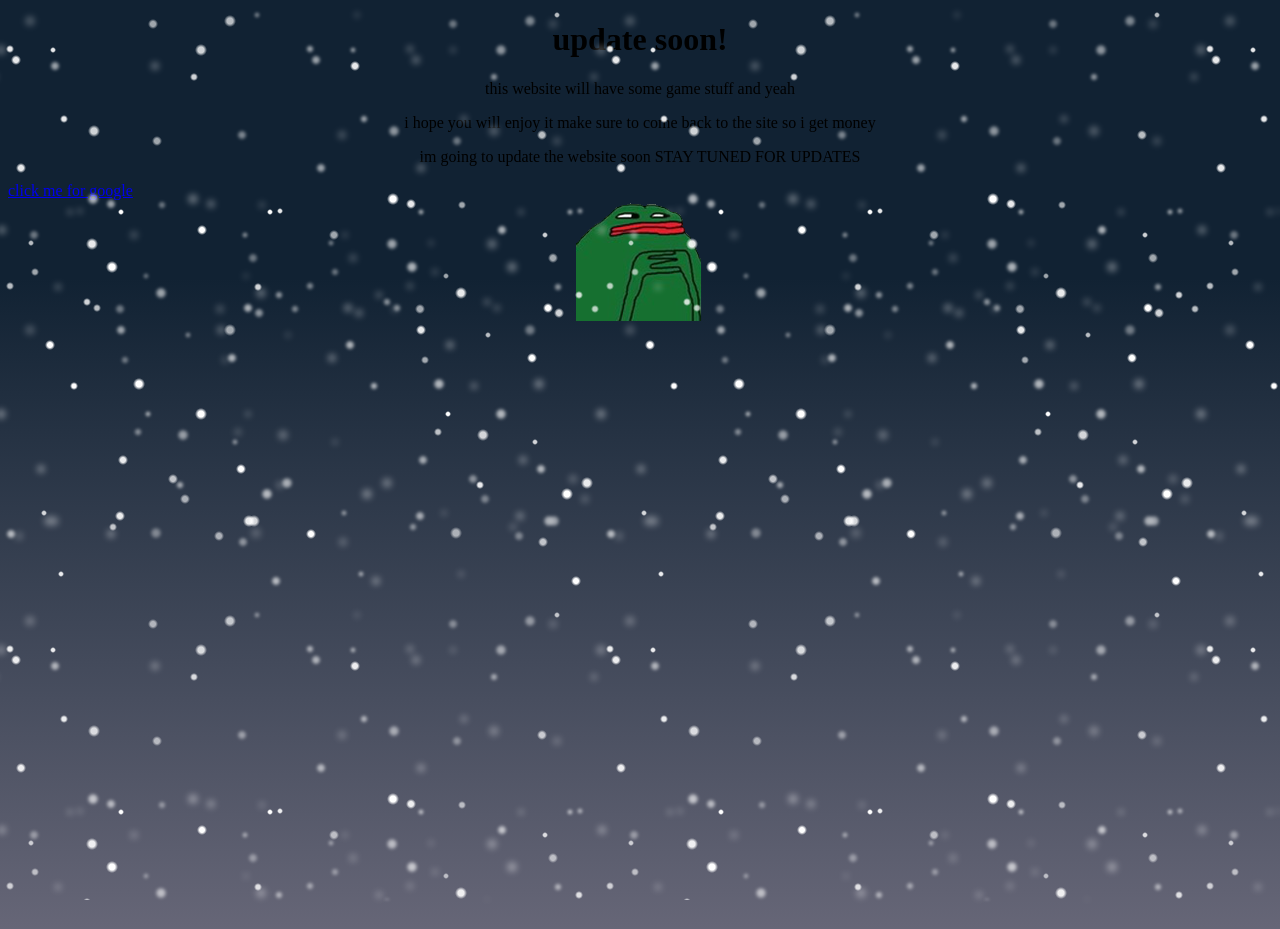
==== index.html @ 511dcdc3 "cool favicon icon code :D very cool" ====
<!DOCTYPE html>
<html>
    <head>
        <meta charset="utf-8">
        <meta http-equiv="X-UA-Compatible" content="IE=edge">
        <title>landon is the best</title>
        <meta name="description" content="">
        <meta name="viewport" content="width=device-width, initial-scale=1">
        <link rel="stylesheet" href="style.css">
        <link rel="icon" type="image/x-icon" href="favicon.ico">
    </head>
    <body>
        <h1 class="joe">update soon!</h1>
        <p class="jim">this website will have some game stuff and yeah</p>
        <p class="jim">i hope you will enjoy it make sure to come back to the site so i get money</p>
        <p class="jim">im going to update the website soon STAY TUNED FOR UPDATES</p>
        <a href="https://google.com">click me for google</a>
        <div class="snow"></div>
        
        <script src="" async defer></script>
        <div class = "jim"><img src = "hmmmsus.png" ></img></div>
    </body>

</html>
---- style.css ----
.joe{
    font-size: 90;
    font-weight: bolder;
    font-family: 'Times New Roman', Times, serif;
    text-align: center;
}
.jim{
    text-align: center;
}

.chuck{
    align-content: center;
}

body {
	height: 100vh;
	background: linear-gradient(#123 30%, #667);
	overflow: hidden;
}

.snow, .snow:before, .snow:after {
	position: absolute;
	top: -600px;
	left: 0;
	bottom: 0;
	right: 0;
	background-image: radial-gradient(5px 5px at 532px 358px, white 50%, rgba(0, 0, 0, 0)), radial-gradient(5px 5px at 241px 469px, white 50%, rgba(0, 0, 0, 0)), radial-gradient(4px 4px at 87px 302px, rgba(255, 255, 255, 0.8) 50%, rgba(0, 0, 0, 0)), radial-gradient(5px 5px at 542px 135px, rgba(255, 255, 255, 0.7) 50%, rgba(0, 0, 0, 0)), radial-gradient(6px 6px at 201px 50px, rgba(255, 255, 255, 0.8) 50%, rgba(0, 0, 0, 0)), radial-gradient(6px 6px at 393px 199px, white 50%, rgba(0, 0, 0, 0)), radial-gradient(4px 4px at 10px 286px, rgba(255, 255, 255, 0.7) 50%, rgba(0, 0, 0, 0)), radial-gradient(5px 5px at 553px 258px, rgba(255, 255, 255, 0.6) 50%, rgba(0, 0, 0, 0)), radial-gradient(5px 5px at 153px 24px, rgba(255, 255, 255, 0.6) 50%, rgba(0, 0, 0, 0)), radial-gradient(4px 4px at 35px 272px, rgba(255, 255, 255, 0.6) 50%, rgba(0, 0, 0, 0)), radial-gradient(5px 5px at 559px 313px, rgba(255, 255, 255, 0.8) 50%, rgba(0, 0, 0, 0)), radial-gradient(6px 6px at 587px 483px, rgba(255, 255, 255, 0.9) 50%, rgba(0, 0, 0, 0)), radial-gradient(6px 6px at 201px 414px, white 50%, rgba(0, 0, 0, 0)), radial-gradient(5px 5px at 185px 499px, rgba(255, 255, 255, 0.6) 50%, rgba(0, 0, 0, 0)), radial-gradient(3px 3px at 44px 513px, rgba(255, 255, 255, 0.8) 50%, rgba(0, 0, 0, 0)), radial-gradient(3px 3px at 446px 276px, rgba(255, 255, 255, 0.6) 50%, rgba(0, 0, 0, 0)), radial-gradient(5px 5px at 355px 66px, rgba(255, 255, 255, 0.9) 50%, rgba(0, 0, 0, 0)), radial-gradient(3px 3px at 121px 212px, white 50%, rgba(0, 0, 0, 0)), radial-gradient(6px 6px at 461px 293px, rgba(255, 255, 255, 0.9) 50%, rgba(0, 0, 0, 0)), radial-gradient(3px 3px at 270px 212px, white 50%, rgba(0, 0, 0, 0)), radial-gradient(4px 4px at 74px 386px, white 50%, rgba(0, 0, 0, 0)), radial-gradient(5px 5px at 50px 345px, white 50%, rgba(0, 0, 0, 0)), radial-gradient(5px 5px at 334px 235px, rgba(255, 255, 255, 0.6) 50%, rgba(0, 0, 0, 0)), radial-gradient(3px 3px at 61px 574px, rgba(255, 255, 255, 0.9) 50%, rgba(0, 0, 0, 0)), radial-gradient(3px 3px at 280px 211px, rgba(255, 255, 255, 0.9) 50%, rgba(0, 0, 0, 0)), radial-gradient(5px 5px at 157px 141px, rgba(255, 255, 255, 0.6) 50%, rgba(0, 0, 0, 0)), radial-gradient(3px 3px at 545px 235px, rgba(255, 255, 255, 0.8) 50%, rgba(0, 0, 0, 0)), radial-gradient(4px 4px at 579px 295px, rgba(255, 255, 255, 0.8) 50%, rgba(0, 0, 0, 0)), radial-gradient(6px 6px at 254px 521px, rgba(255, 255, 255, 0.8) 50%, rgba(0, 0, 0, 0)), radial-gradient(5px 5px at 120px 516px, rgba(255, 255, 255, 0.9) 50%, rgba(0, 0, 0, 0)), radial-gradient(4px 4px at 64px 119px, rgba(255, 255, 255, 0.9) 50%, rgba(0, 0, 0, 0)), radial-gradient(4px 4px at 462px 205px, rgba(255, 255, 255, 0.6) 50%, rgba(0, 0, 0, 0)), radial-gradient(4px 4px at 425px 360px, rgba(255, 255, 255, 0.6) 50%, rgba(0, 0, 0, 0)), radial-gradient(4px 4px at 113px 527px, rgba(255, 255, 255, 0.7) 50%, rgba(0, 0, 0, 0)), radial-gradient(3px 3px at 448px 414px, white 50%, rgba(0, 0, 0, 0)), radial-gradient(5px 5px at 411px 204px, rgba(255, 255, 255, 0.9) 50%, rgba(0, 0, 0, 0)), radial-gradient(5px 5px at 16px 60px, rgba(255, 255, 255, 0.9) 50%, rgba(0, 0, 0, 0)), radial-gradient(5px 5px at 123px 460px, rgba(255, 255, 255, 0.9) 50%, rgba(0, 0, 0, 0)), radial-gradient(5px 5px at 173px 479px, rgba(255, 255, 255, 0.7) 50%, rgba(0, 0, 0, 0)), radial-gradient(5px 5px at 576px 581px, white 50%, rgba(0, 0, 0, 0)), radial-gradient(5px 5px at 420px 309px, rgba(255, 255, 255, 0.6) 50%, rgba(0, 0, 0, 0)), radial-gradient(5px 5px at 311px 534px, white 50%, rgba(0, 0, 0, 0)), radial-gradient(4px 4px at 258px 287px, rgba(255, 255, 255, 0.8) 50%, rgba(0, 0, 0, 0)), radial-gradient(6px 6px at 92px 244px, rgba(255, 255, 255, 0.9) 50%, rgba(0, 0, 0, 0)), radial-gradient(3px 3px at 488px 335px, rgba(255, 255, 255, 0.7) 50%, rgba(0, 0, 0, 0)), radial-gradient(5px 5px at 202px 230px, white 50%, rgba(0, 0, 0, 0)), radial-gradient(6px 6px at 112px 267px, white 50%, rgba(0, 0, 0, 0)), radial-gradient(5px 5px at 219px 536px, rgba(255, 255, 255, 0.6) 50%, rgba(0, 0, 0, 0)), radial-gradient(5px 5px at 543px 542px, rgba(255, 255, 255, 0.7) 50%, rgba(0, 0, 0, 0)), radial-gradient(3px 3px at 31px 243px, rgba(255, 255, 255, 0.7) 50%, rgba(0, 0, 0, 0)), radial-gradient(5px 5px at 21px 168px, rgba(255, 255, 255, 0.9) 50%, rgba(0, 0, 0, 0)), radial-gradient(6px 6px at 456px 533px, rgba(255, 255, 255, 0.6) 50%, rgba(0, 0, 0, 0)), radial-gradient(3px 3px at 53px 50px, rgba(255, 255, 255, 0.9) 50%, rgba(0, 0, 0, 0)), radial-gradient(6px 6px at 94px 131px, rgba(255, 255, 255, 0.8) 50%, rgba(0, 0, 0, 0)), radial-gradient(6px 6px at 249px 521px, rgba(255, 255, 255, 0.9) 50%, rgba(0, 0, 0, 0)), radial-gradient(6px 6px at 567px 494px, white 50%, rgba(0, 0, 0, 0)), radial-gradient(4px 4px at 97px 308px, rgba(255, 255, 255, 0.7) 50%, rgba(0, 0, 0, 0)), radial-gradient(6px 6px at 483px 435px, rgba(255, 255, 255, 0.8) 50%, rgba(0, 0, 0, 0)), radial-gradient(3px 3px at 557px 15px, rgba(255, 255, 255, 0.7) 50%, rgba(0, 0, 0, 0)), radial-gradient(6px 6px at 230px 21px, rgba(255, 255, 255, 0.7) 50%, rgba(0, 0, 0, 0)), radial-gradient(5px 5px at 548px 308px, white 50%, rgba(0, 0, 0, 0)), radial-gradient(4px 4px at 438px 432px, rgba(255, 255, 255, 0.7) 50%, rgba(0, 0, 0, 0)), radial-gradient(4px 4px at 480px 485px, rgba(255, 255, 255, 0.9) 50%, rgba(0, 0, 0, 0)), radial-gradient(5px 5px at 421px 330px, rgba(255, 255, 255, 0.9) 50%, rgba(0, 0, 0, 0)), radial-gradient(4px 4px at 194px 77px, rgba(255, 255, 255, 0.8) 50%, rgba(0, 0, 0, 0)), radial-gradient(4px 4px at 595px 309px, rgba(255, 255, 255, 0.7) 50%, rgba(0, 0, 0, 0)), radial-gradient(3px 3px at 535px 442px, rgba(255, 255, 255, 0.8) 50%, rgba(0, 0, 0, 0)), radial-gradient(4px 4px at 10px 49px, rgba(255, 255, 255, 0.9) 50%, rgba(0, 0, 0, 0)), radial-gradient(6px 6px at 139px 384px, white 50%, rgba(0, 0, 0, 0)), radial-gradient(6px 6px at 230px 330px, rgba(255, 255, 255, 0.6) 50%, rgba(0, 0, 0, 0));
	background-size: 600px 600px;
	animation: snow 3s linear infinite;
	content: "";
    pointer-events: none;
}
.snow:after {
	margin-left: -200px;
	opacity: .4;
	animation-duration: 6s;
	animation-direction: reverse;
	filter: blur(3px);
}
.snow:before {
	animation-duration: 9s;
	animation-direction: reverse;
	margin-left: -300px;
	opacity: .65;
	filter: blur(1.5px);
}
@keyframes snow {
	to {
		transform: translateY(600px);
	}
}
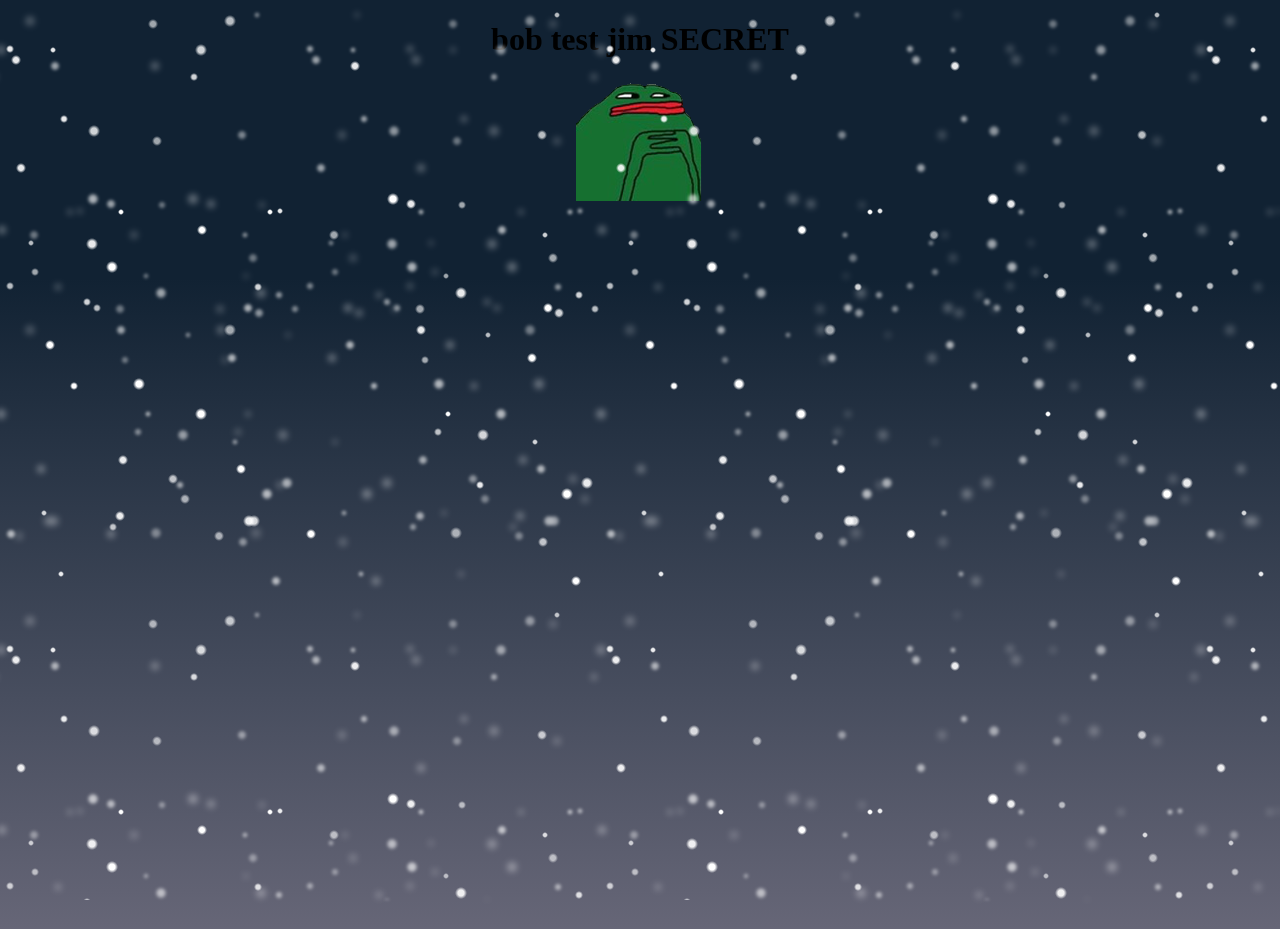
==== commit 68bfe034: "SECRET PAGE ADDED" ====
--- a/index.html
+++ b/index.html
@@ -10,11 +10,7 @@
         <link rel="icon" type="image/x-icon" href="favicon.ico">
     </head>
     <body>
-        <h1 class="joe">update soon!</h1>
-        <p class="jim">this website will have some game stuff and yeah</p>
-        <p class="jim">i hope you will enjoy it make sure to come back to the site so i get money</p>
-        <p class="jim">im going to update the website soon STAY TUNED FOR UPDATES</p>
-        <a href="https://google.com">click me for google</a>
+        <h1 class="joe">bob test jim SECRET</h1>
         <div class="snow"></div>
         
         <script src="" async defer></script>
@@ -23,3 +19,4 @@
 
 </html>
 
+
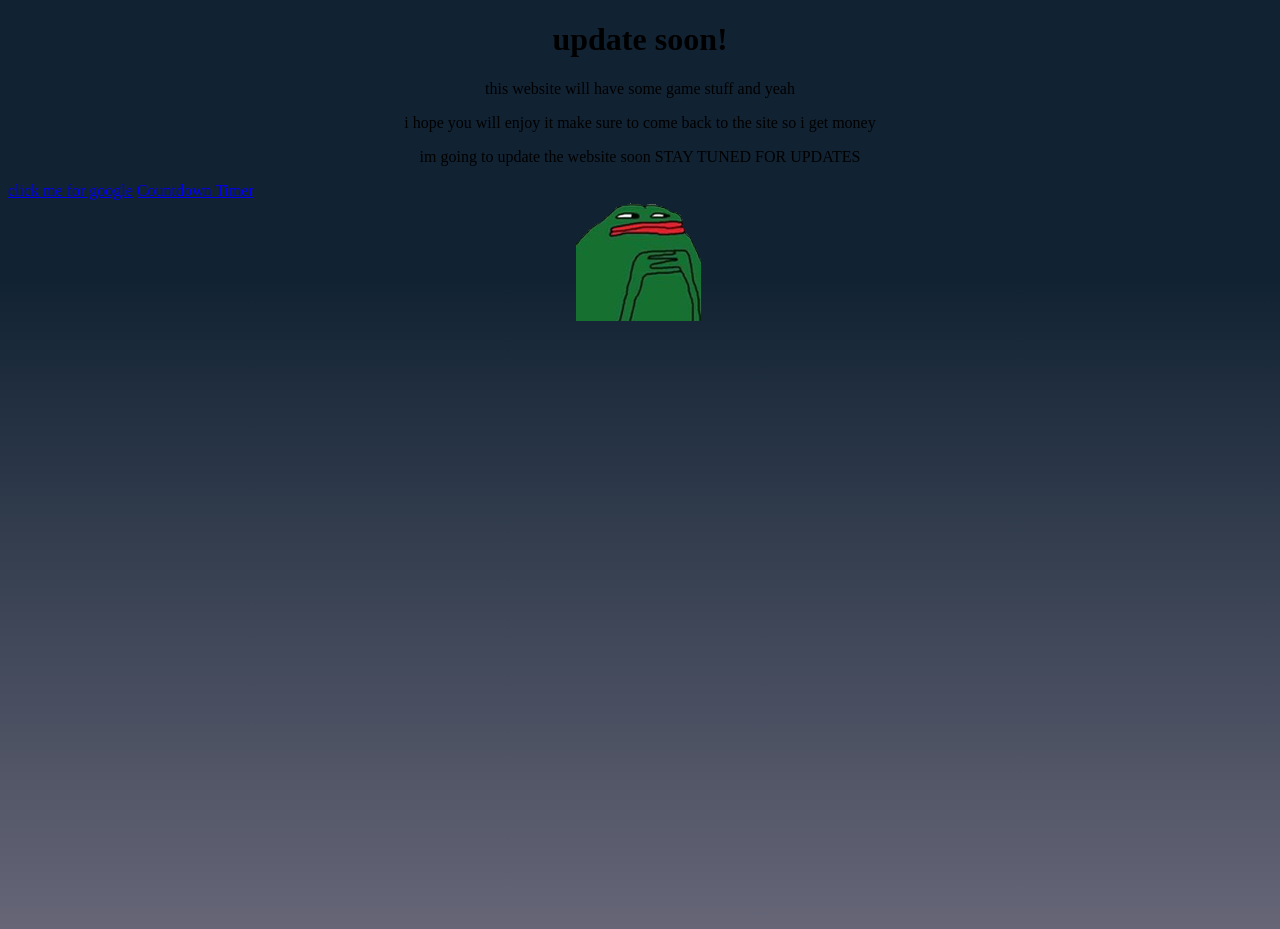
==== commit ab4d281d: "Update index.html with countdown timer and script Added countdown timer link and updated script sour" ====
--- a/index.html
+++ b/index.html
@@ -10,7 +10,13 @@
         <link rel="icon" type="image/x-icon" href="favicon.ico">
     </head>
     <body>
-        <h1 class="joe">bob test jim SECRET</h1>
+        <h1 class="joe">update soon!</h1>
+        <p class="jim">this website will have some game stuff and yeah</p>
+        <p class="jim">i hope you will enjoy it make sure to come back to the site so i get money</p>
+        <p class="jim">im going to update the website soon STAY TUNED FOR UPDATES</p>
+        <a href="https://google.com">click me for google</a>
+        <script src="https://cdn.logwork.com/widget/countdown.js"></script>
+<a href="https://logwork.com/countdown-timer" class="countdown-timer" data-timezone="America/New_York" data-date="2027-01-01 20:00">Countdown Timer</a>
         <div class="snow"></div>
         
         <script src="" async defer></script>
--- a/style.css
+++ b/style.css
@@ -18,35 +18,3 @@
 	background: linear-gradient(#123 30%, #667);
 	overflow: hidden;
 }
-
-.snow, .snow:before, .snow:after {
-	position: absolute;
-	top: -600px;
-	left: 0;
-	bottom: 0;
-	right: 0;
-	background-image: radial-gradient(5px 5px at 532px 358px, white 50%, rgba(0, 0, 0, 0)), radial-gradient(5px 5px at 241px 469px, white 50%, rgba(0, 0, 0, 0)), radial-gradient(4px 4px at 87px 302px, rgba(255, 255, 255, 0.8) 50%, rgba(0, 0, 0, 0)), radial-gradient(5px 5px at 542px 135px, rgba(255, 255, 255, 0.7) 50%, rgba(0, 0, 0, 0)), radial-gradient(6px 6px at 201px 50px, rgba(255, 255, 255, 0.8) 50%, rgba(0, 0, 0, 0)), radial-gradient(6px 6px at 393px 199px, white 50%, rgba(0, 0, 0, 0)), radial-gradient(4px 4px at 10px 286px, rgba(255, 255, 255, 0.7) 50%, rgba(0, 0, 0, 0)), radial-gradient(5px 5px at 553px 258px, rgba(255, 255, 255, 0.6) 50%, rgba(0, 0, 0, 0)), radial-gradient(5px 5px at 153px 24px, rgba(255, 255, 255, 0.6) 50%, rgba(0, 0, 0, 0)), radial-gradient(4px 4px at 35px 272px, rgba(255, 255, 255, 0.6) 50%, rgba(0, 0, 0, 0)), radial-gradient(5px 5px at 559px 313px, rgba(255, 255, 255, 0.8) 50%, rgba(0, 0, 0, 0)), radial-gradient(6px 6px at 587px 483px, rgba(255, 255, 255, 0.9) 50%, rgba(0, 0, 0, 0)), radial-gradient(6px 6px at 201px 414px, white 50%, rgba(0, 0, 0, 0)), radial-gradient(5px 5px at 185px 499px, rgba(255, 255, 255, 0.6) 50%, rgba(0, 0, 0, 0)), radial-gradient(3px 3px at 44px 513px, rgba(255, 255, 255, 0.8) 50%, rgba(0, 0, 0, 0)), radial-gradient(3px 3px at 446px 276px, rgba(255, 255, 255, 0.6) 50%, rgba(0, 0, 0, 0)), radial-gradient(5px 5px at 355px 66px, rgba(255, 255, 255, 0.9) 50%, rgba(0, 0, 0, 0)), radial-gradient(3px 3px at 121px 212px, white 50%, rgba(0, 0, 0, 0)), radial-gradient(6px 6px at 461px 293px, rgba(255, 255, 255, 0.9) 50%, rgba(0, 0, 0, 0)), radial-gradient(3px 3px at 270px 212px, white 50%, rgba(0, 0, 0, 0)), radial-gradient(4px 4px at 74px 386px, white 50%, rgba(0, 0, 0, 0)), radial-gradient(5px 5px at 50px 345px, white 50%, rgba(0, 0, 0, 0)), radial-gradient(5px 5px at 334px 235px, rgba(255, 255, 255, 0.6) 50%, rgba(0, 0, 0, 0)), radial-gradient(3px 3px at 61px 574px, rgba(255, 255, 255, 0.9) 50%, rgba(0, 0, 0, 0)), radial-gradient(3px 3px at 280px 211px, rgba(255, 255, 255, 0.9) 50%, rgba(0, 0, 0, 0)), radial-gradient(5px 5px at 157px 141px, rgba(255, 255, 255, 0.6) 50%, rgba(0, 0, 0, 0)), radial-gradient(3px 3px at 545px 235px, rgba(255, 255, 255, 0.8) 50%, rgba(0, 0, 0, 0)), radial-gradient(4px 4px at 579px 295px, rgba(255, 255, 255, 0.8) 50%, rgba(0, 0, 0, 0)), radial-gradient(6px 6px at 254px 521px, rgba(255, 255, 255, 0.8) 50%, rgba(0, 0, 0, 0)), radial-gradient(5px 5px at 120px 516px, rgba(255, 255, 255, 0.9) 50%, rgba(0, 0, 0, 0)), radial-gradient(4px 4px at 64px 119px, rgba(255, 255, 255, 0.9) 50%, rgba(0, 0, 0, 0)), radial-gradient(4px 4px at 462px 205px, rgba(255, 255, 255, 0.6) 50%, rgba(0, 0, 0, 0)), radial-gradient(4px 4px at 425px 360px, rgba(255, 255, 255, 0.6) 50%, rgba(0, 0, 0, 0)), radial-gradient(4px 4px at 113px 527px, rgba(255, 255, 255, 0.7) 50%, rgba(0, 0, 0, 0)), radial-gradient(3px 3px at 448px 414px, white 50%, rgba(0, 0, 0, 0)), radial-gradient(5px 5px at 411px 204px, rgba(255, 255, 255, 0.9) 50%, rgba(0, 0, 0, 0)), radial-gradient(5px 5px at 16px 60px, rgba(255, 255, 255, 0.9) 50%, rgba(0, 0, 0, 0)), radial-gradient(5px 5px at 123px 460px, rgba(255, 255, 255, 0.9) 50%, rgba(0, 0, 0, 0)), radial-gradient(5px 5px at 173px 479px, rgba(255, 255, 255, 0.7) 50%, rgba(0, 0, 0, 0)), radial-gradient(5px 5px at 576px 581px, white 50%, rgba(0, 0, 0, 0)), radial-gradient(5px 5px at 420px 309px, rgba(255, 255, 255, 0.6) 50%, rgba(0, 0, 0, 0)), radial-gradient(5px 5px at 311px 534px, white 50%, rgba(0, 0, 0, 0)), radial-gradient(4px 4px at 258px 287px, rgba(255, 255, 255, 0.8) 50%, rgba(0, 0, 0, 0)), radial-gradient(6px 6px at 92px 244px, rgba(255, 255, 255, 0.9) 50%, rgba(0, 0, 0, 0)), radial-gradient(3px 3px at 488px 335px, rgba(255, 255, 255, 0.7) 50%, rgba(0, 0, 0, 0)), radial-gradient(5px 5px at 202px 230px, white 50%, rgba(0, 0, 0, 0)), radial-gradient(6px 6px at 112px 267px, white 50%, rgba(0, 0, 0, 0)), radial-gradient(5px 5px at 219px 536px, rgba(255, 255, 255, 0.6) 50%, rgba(0, 0, 0, 0)), radial-gradient(5px 5px at 543px 542px, rgba(255, 255, 255, 0.7) 50%, rgba(0, 0, 0, 0)), radial-gradient(3px 3px at 31px 243px, rgba(255, 255, 255, 0.7) 50%, rgba(0, 0, 0, 0)), radial-gradient(5px 5px at 21px 168px, rgba(255, 255, 255, 0.9) 50%, rgba(0, 0, 0, 0)), radial-gradient(6px 6px at 456px 533px, rgba(255, 255, 255, 0.6) 50%, rgba(0, 0, 0, 0)), radial-gradient(3px 3px at 53px 50px, rgba(255, 255, 255, 0.9) 50%, rgba(0, 0, 0, 0)), radial-gradient(6px 6px at 94px 131px, rgba(255, 255, 255, 0.8) 50%, rgba(0, 0, 0, 0)), radial-gradient(6px 6px at 249px 521px, rgba(255, 255, 255, 0.9) 50%, rgba(0, 0, 0, 0)), radial-gradient(6px 6px at 567px 494px, white 50%, rgba(0, 0, 0, 0)), radial-gradient(4px 4px at 97px 308px, rgba(255, 255, 255, 0.7) 50%, rgba(0, 0, 0, 0)), radial-gradient(6px 6px at 483px 435px, rgba(255, 255, 255, 0.8) 50%, rgba(0, 0, 0, 0)), radial-gradient(3px 3px at 557px 15px, rgba(255, 255, 255, 0.7) 50%, rgba(0, 0, 0, 0)), radial-gradient(6px 6px at 230px 21px, rgba(255, 255, 255, 0.7) 50%, rgba(0, 0, 0, 0)), radial-gradient(5px 5px at 548px 308px, white 50%, rgba(0, 0, 0, 0)), radial-gradient(4px 4px at 438px 432px, rgba(255, 255, 255, 0.7) 50%, rgba(0, 0, 0, 0)), radial-gradient(4px 4px at 480px 485px, rgba(255, 255, 255, 0.9) 50%, rgba(0, 0, 0, 0)), radial-gradient(5px 5px at 421px 330px, rgba(255, 255, 255, 0.9) 50%, rgba(0, 0, 0, 0)), radial-gradient(4px 4px at 194px 77px, rgba(255, 255, 255, 0.8) 50%, rgba(0, 0, 0, 0)), radial-gradient(4px 4px at 595px 309px, rgba(255, 255, 255, 0.7) 50%, rgba(0, 0, 0, 0)), radial-gradient(3px 3px at 535px 442px, rgba(255, 255, 255, 0.8) 50%, rgba(0, 0, 0, 0)), radial-gradient(4px 4px at 10px 49px, rgba(255, 255, 255, 0.9) 50%, rgba(0, 0, 0, 0)), radial-gradient(6px 6px at 139px 384px, white 50%, rgba(0, 0, 0, 0)), radial-gradient(6px 6px at 230px 330px, rgba(255, 255, 255, 0.6) 50%, rgba(0, 0, 0, 0));
-	background-size: 600px 600px;
-	animation: snow 3s linear infinite;
-	content: "";
-    pointer-events: none;
-}
-.snow:after {
-	margin-left: -200px;
-	opacity: .4;
-	animation-duration: 6s;
-	animation-direction: reverse;
-	filter: blur(3px);
-}
-.snow:before {
-	animation-duration: 9s;
-	animation-direction: reverse;
-	margin-left: -300px;
-	opacity: .65;
-	filter: blur(1.5px);
-}
-@keyframes snow {
-	to {
-		transform: translateY(600px);
-	}
-}
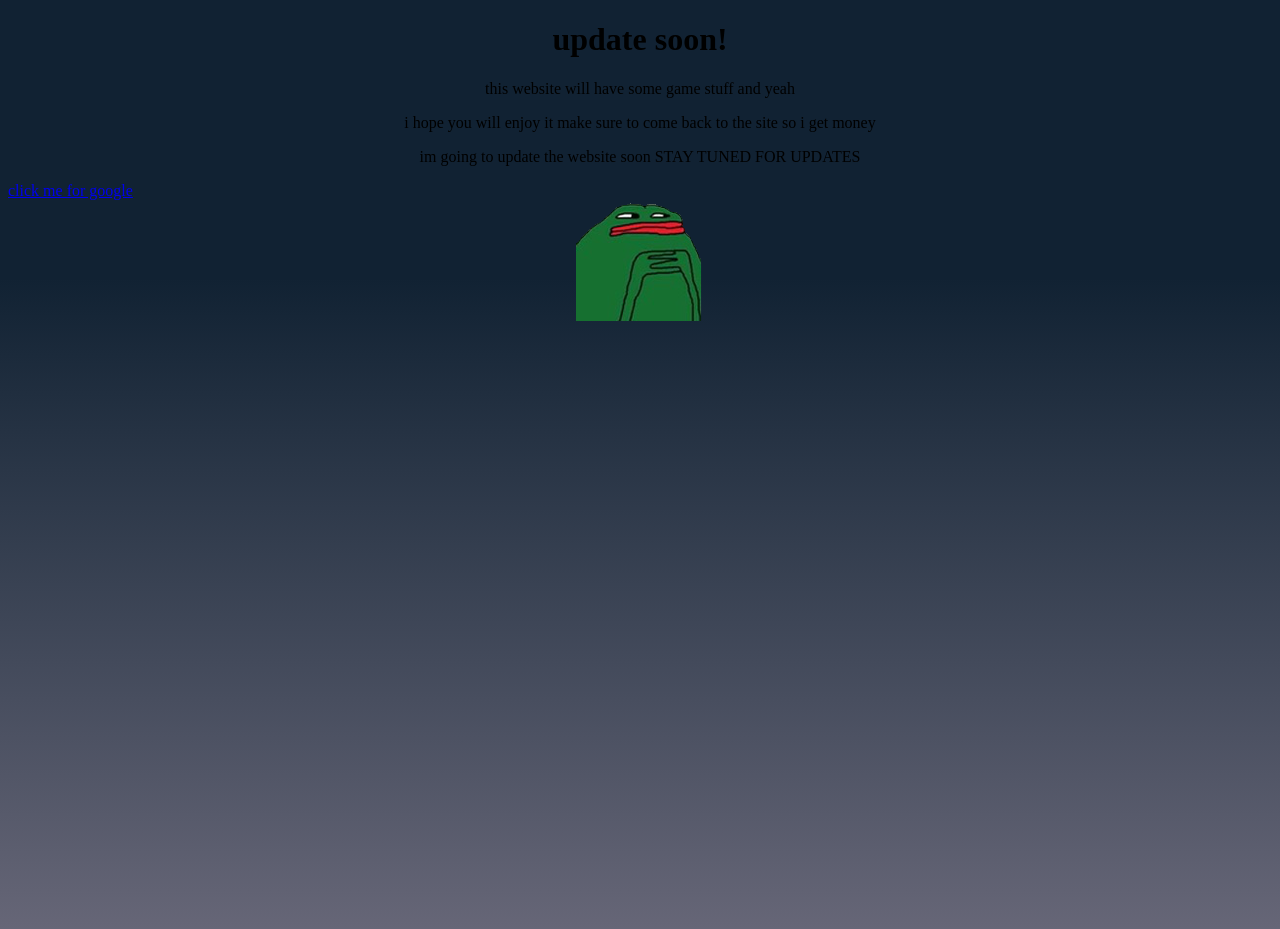
==== commit 23400fe5: "Clean up index.html by removing unnecessary elements Removed unused script and countdown timer link." ====
--- a/index.html
+++ b/index.html
@@ -15,8 +15,6 @@
         <p class="jim">i hope you will enjoy it make sure to come back to the site so i get money</p>
         <p class="jim">im going to update the website soon STAY TUNED FOR UPDATES</p>
         <a href="https://google.com">click me for google</a>
-        <script src="https://cdn.logwork.com/widget/countdown.js"></script>
-<a href="https://logwork.com/countdown-timer" class="countdown-timer" data-timezone="America/New_York" data-date="2027-01-01 20:00">Countdown Timer</a>
         <div class="snow"></div>
         
         <script src="" async defer></script>
@@ -26,3 +24,4 @@
 </html>
 
 
+
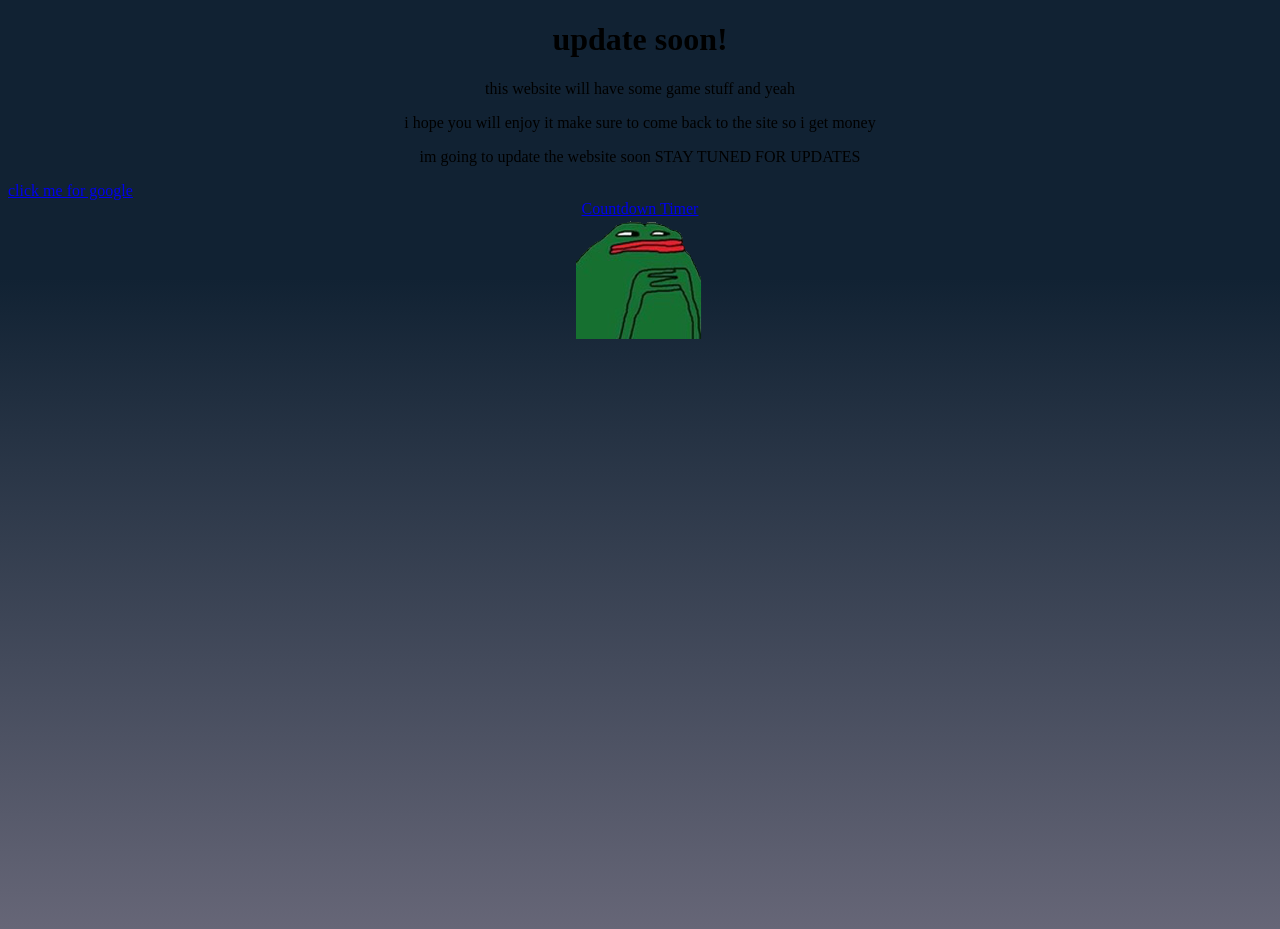
==== commit 136fa399: "Add countdown timer and associated script Added a countdown timer link and script to the page." ====
--- a/index.html
+++ b/index.html
@@ -14,14 +14,25 @@
         <p class="jim">this website will have some game stuff and yeah</p>
         <p class="jim">i hope you will enjoy it make sure to come back to the site so i get money</p>
         <p class="jim">im going to update the website soon STAY TUNED FOR UPDATES</p>
+
         <a href="https://google.com">click me for google</a>
+
+        <div class="jim">
+            <a href="https://logwork.com/countdown-timer"
+               class="countdown-timer"
+               data-timezone="America/New_York"
+               data-date="2027-01-01 20:00">
+               Countdown Timer
+            </a>
+        </div>
+
         <div class="snow"></div>
-        
-        <script src="" async defer></script>
-        <div class = "jim"><img src = "hmmmsus.png" ></img></div>
-    </body>
 
-</html>
+        <div class="jim">
+            <img src="hmmmsus.png">
+        </div>
 
 
-
+        <script src="https://cdn.logwork.com/widget/countdown.js"></script>
+    </body>
+</html>
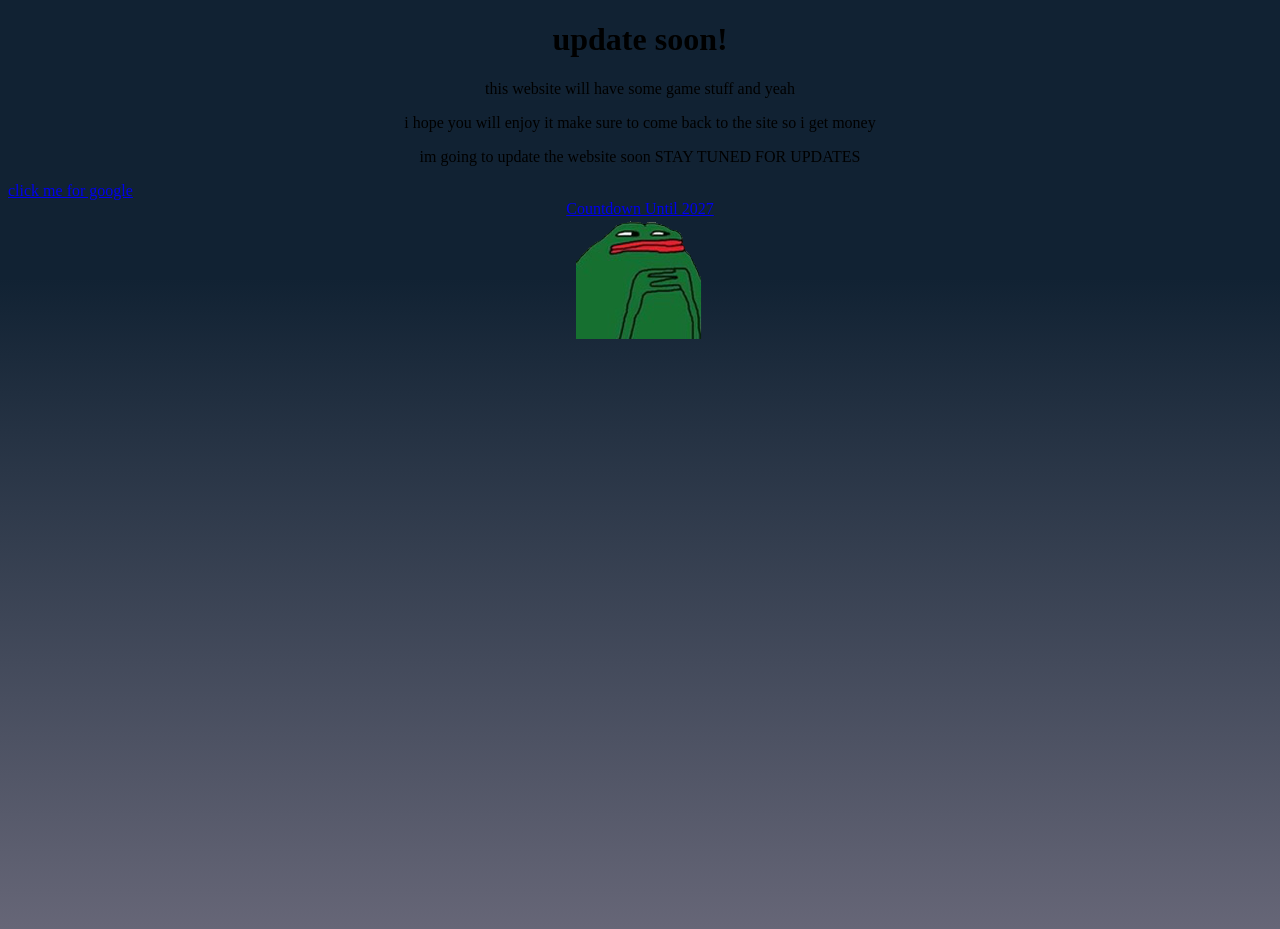
==== commit 62cca3cf: "Modify countdown timer link text Updated countdown timer link text to 'Countdown Until 2027'." ====
--- a/index.html
+++ b/index.html
@@ -22,7 +22,7 @@
                class="countdown-timer"
                data-timezone="America/New_York"
                data-date="2027-01-01 20:00">
-               Countdown Timer
+               Countdown Until 2027
             </a>
         </div>
 
@@ -36,3 +36,4 @@
         <script src="https://cdn.logwork.com/widget/countdown.js"></script>
     </body>
 </html>
+
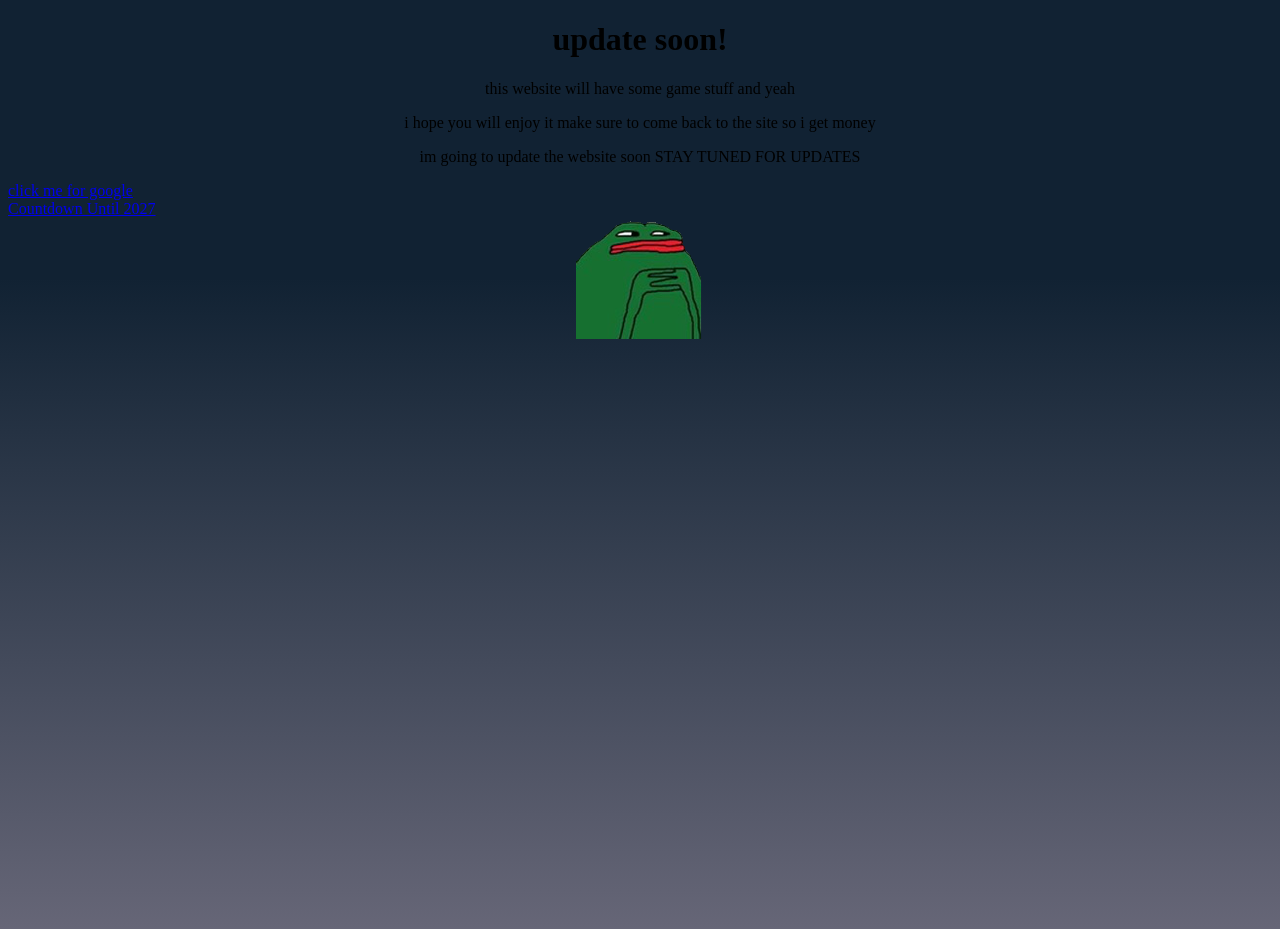
==== commit 9c5d33df: "Change class name for countdown timer div Updated class name from 'jim' to 'bob' for the countdown t" ====
--- a/index.html
+++ b/index.html
@@ -17,7 +17,7 @@
 
         <a href="https://google.com">click me for google</a>
 
-        <div class="jim">
+        <div class="bob">
             <a href="https://logwork.com/countdown-timer"
                class="countdown-timer"
                data-timezone="America/New_York"
@@ -37,3 +37,4 @@
     </body>
 </html>
 
+
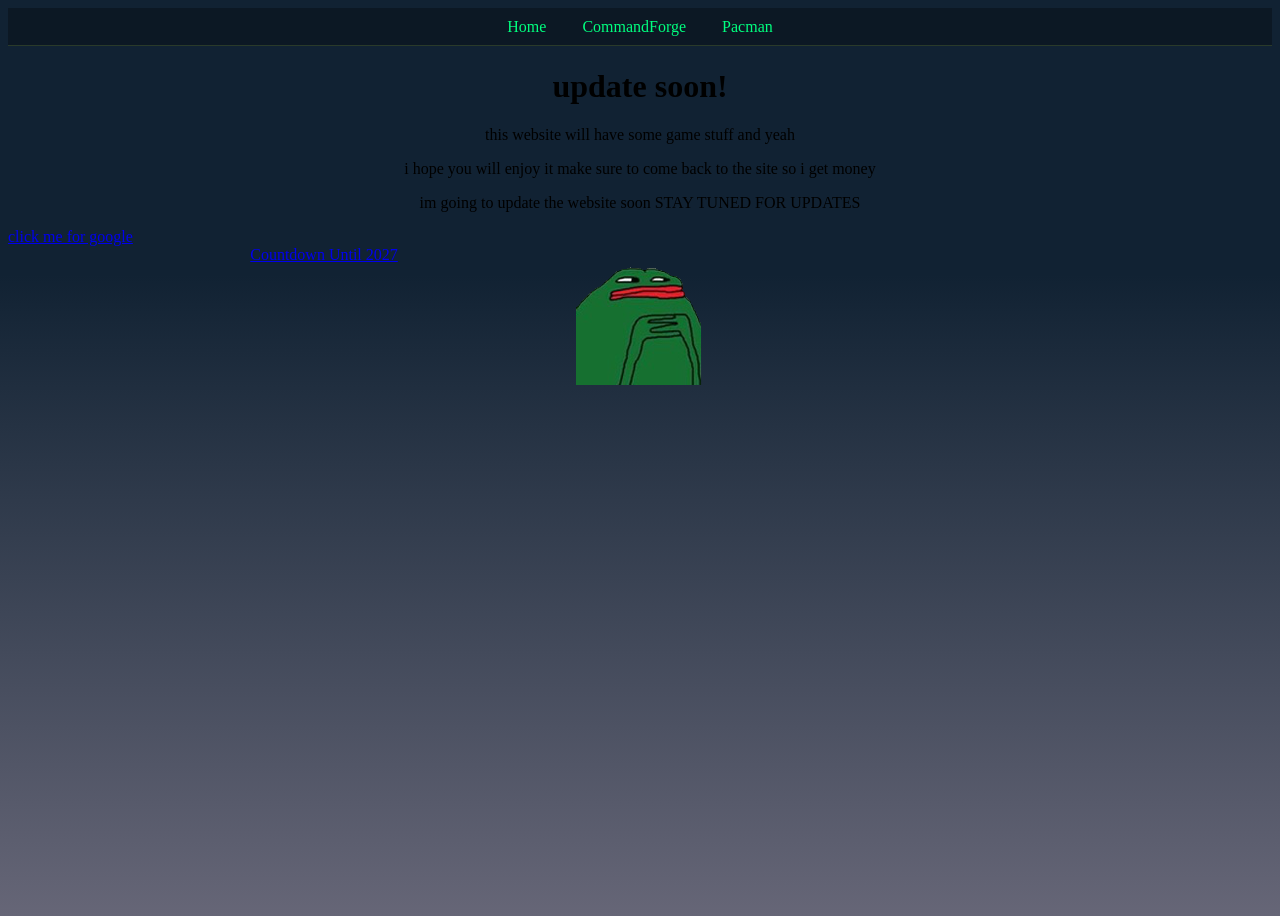
==== commit 0d99965f: "Add CommandForge Minecraft command builder page - New page at /commandforge with AI generator (strea" ====
--- a/index.html
+++ b/index.html
@@ -10,6 +10,11 @@
         <link rel="icon" type="image/x-icon" href="favicon.ico">
     </head>
     <body>
+        <nav style="text-align:center;padding:0.6rem;background:rgba(0,0,0,0.3);border-bottom:1px solid #2a3a2a;font-family:'Times New Roman',serif;font-size:1rem;">
+            <a href="/" style="color:#00ff7f;text-decoration:none;margin:0 1rem;">Home</a>
+            <a href="/commandforge/" style="color:#00ff7f;text-decoration:none;margin:0 1rem;">CommandForge</a>
+            <a href="/pacman/" style="color:#00ff7f;text-decoration:none;margin:0 1rem;">Pacman</a>
+        </nav>
         <h1 class="joe">update soon!</h1>
         <p class="jim">this website will have some game stuff and yeah</p>
         <p class="jim">i hope you will enjoy it make sure to come back to the site so i get money</p>
--- a/style.css
+++ b/style.css
@@ -18,3 +18,9 @@
 	background: linear-gradient(#123 30%, #667);
 	overflow: hidden;
 }
+
+.bob{
+	width: 50%;
+	text-align: center;
+}
+
